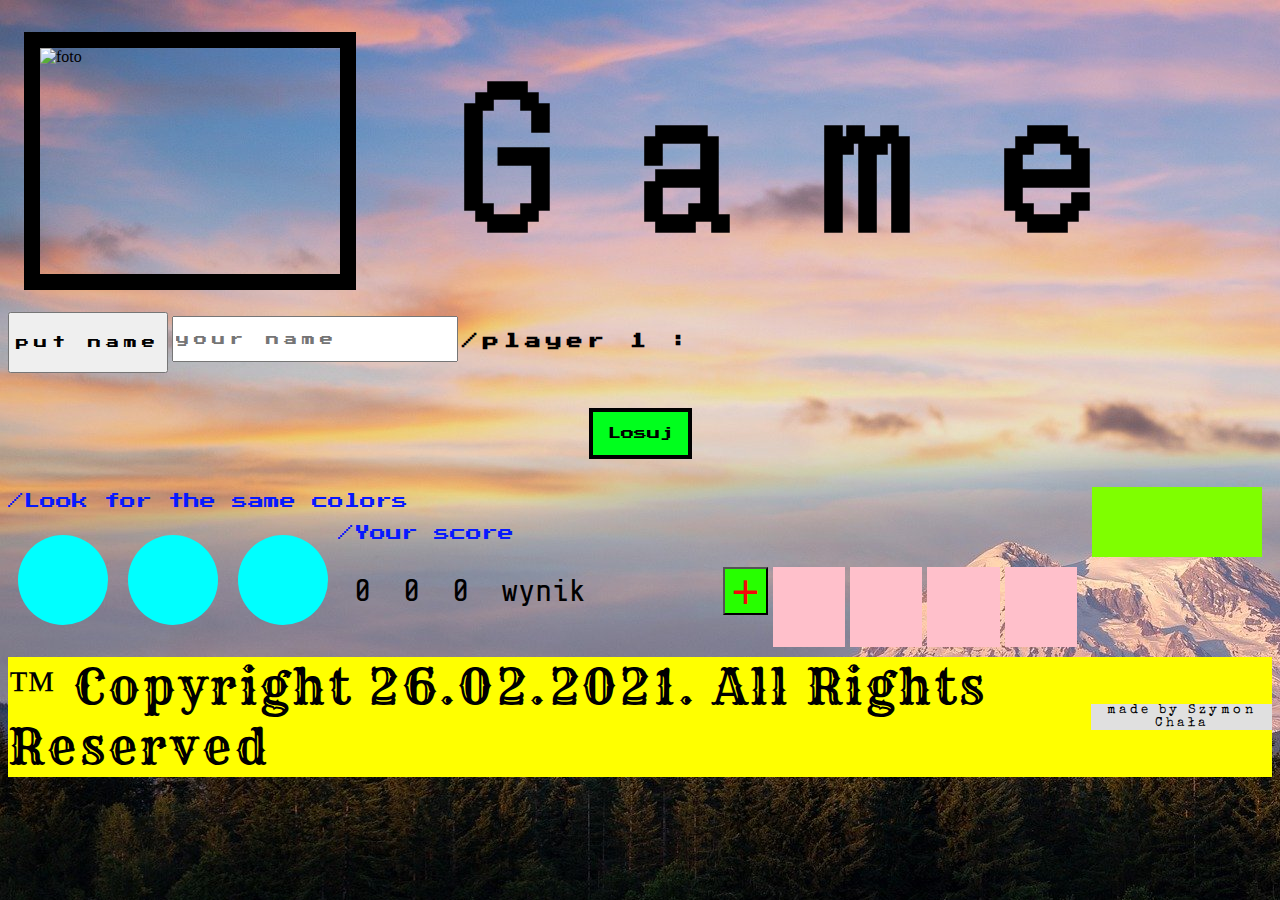
==== index.html @ 6cf49dac "Rename game.html to index.html" ====
<!DOCTYPE html>
<html>

<head>
	<meta charset="utf-8">
	<link rel="stylesheet" href="game.css">
	<link rel="preconnect" href="https://fonts.gstatic.com">
	<link href="https://fonts.googleapis.com/css2?family=DotGothic16&family=Press+Start+2P&family=Rye&family=Share+Tech+Mono&family=Special+Elite&display=swap" rel="stylesheet">
	<title>game</title>
</head>

<body>
	<p><img src="https://cdn.pixabay.com/photo/2020/05/04/02/08/control-5127467_1280.png" alt="foto">
		<a><b>Game</b></a>
	</p>
		
	<article id="namePlayer">
		<button id="button7">put name</button>
		<input id="textbox" type="text" placeholder="your name">
		<h4 id="messages">&frasl;player 1 :</h4>
		<h2 id="name"></h2>
	
	</article>
	




	<button class="firstButton">Losuj</button>
	<br>
	<p id="words"></p>
	<p class="how">&frasl;Look for the same colors</p>

	<section id="win">

		<div id="numer"></div>
		<div id="numer1"></div>
		<div id="numer2"></div>
	</section>

	<p class="how">&frasl;Your score</p>


	<aside id="win2">0</aside>
	<aside id="win3">0</aside>
	<aside id="win4">0</aside>
	<aside id="win1">wynik</aside>


	

	<div class="sum0">
	<button id="plusButton">+</button>
		
	<p id="sum1"></p>
	<p id="sum2"></p>
	<p id="sum3"></p>
	<p id="sum4"></p>
	
	</div>
	
	
	<script src="game.js"></script>
	<footer>&trade; Copyright 26.02.2021. All Rights Reserved<p class=signature>made by Szymon Chała</p>
	</footer>
</body>

</html>
---- game.css ----
body {
	background-image: url(field-6012856_1920.jpg.jpg);
}

img {
	float: left;
	width: 300px;
	height: 226px;
	margin: 16px;
	border: 16px black solid;
}

a {
	display: flex;
	align-items: center;
	justify-content: center;
	font-size: 180px;
	letter-spacing: 90px;
	width: auto;
	height: auto;
	margin: auto;
	font-family: 'DotGothic16', sans-serif;
}

#namePlayer {
display:flex;
margin: 35px auto;
	}

#textbox {
	margin:4px;
	height: 40px;
}
#messages, #textbox, #button7 {
	font-family:  'Press Start 2P', cursive;
	letter-spacing: 5px;
}

#button7 {
	transition: .4s;
}

#button7:hover {
	border: 2px solid red;
	color: white;
	background-color: black;
	box-shadow: 5px 5px 5px grey;
}
h2 {
	font-family: 'Press Start 2P', cursive;
	letter-spacing: 5px;
	color: red;
	height: 21.28px;
	text-transform: uppercase;
}

.firstButton {
	display: flex;
	justify-content: center;
	align-items: center;
	margin: auto;
	padding: 15px;
	font-family: 'Press Start 2P', cursive;
	background-color: #00ff1d;
	border: 4px solid black;
	transition: .5s;
}
.firstButton:hover {
	background-color: red;
	color: white;
	box-shadow: 5px 5px 5px grey;
}

#words {
	float: right;
	background-color:chartreuse;
	width: 170px;
	height: 70px;
	text-align: center;
	line-height: 70px;
	margin: 10px;
	font-size: 1.9em; 
	color:#1e90ff;
	font-family: 'Share Tech Mono', monospace;
}

.how {
	font-family:  'Press Start 2P', cursive;
	color: #0619ff;
}

#numer, #numer1, #numer2 {
	float: left;
	width: 90px;
	height: 90px;
	border-radius: 50%;
	background-color: aqua;
	margin: 10px;
	line-height: 90px;
	text-align: center;
	font-weight: bold;
	font-size: 1.9em;
	color: red;
	font-family: 'Share Tech Mono', monospace;
}

#win1, #win2, #win3, #win4 {
	font-family:  'Share Tech Mono', monospace;
	float: left;
	margin: .5em;
	font-size: 2em;
}


#plusButton {
	display: flex;
	color: #f40909;
	background-color: #27ff00;
	margin: 10px 5px 10px 0 ;
	align-items: center;
	justify-content:center;
	height: 1em;
	width: 1em;
	font-size: 3em;
}
.sum0 {
	display: flex;
	margin-left: 715px;
	
}

 #sum1, #sum2, #sum3, #sum4, #demo {
	display: flex;
	background-color: pink;
	 align-items: center;
	 justify-content: center;
	height: 2.5em;
	width: 2.5em;
	 margin: 10px 5px 10px 0 ;
	 font-family:  'Share Tech Mono', monospace;
	 font-size: 2em;
}


footer {
	display: flex;
	align-items: center;
	justify-content: center;
	width: 100%;
	font-size: 3em;
	font-family: 'Rye', cursive;
	letter-spacing: 0.07em;
	background-color: yellow;
	
}

.signature {
	font-size: .28em;
	display: flex;
	justify-content:flex-end;
	text-align: center;
	font-family: 'Special Elite', cursive;
	background-color: #e0e0e0;
	
}
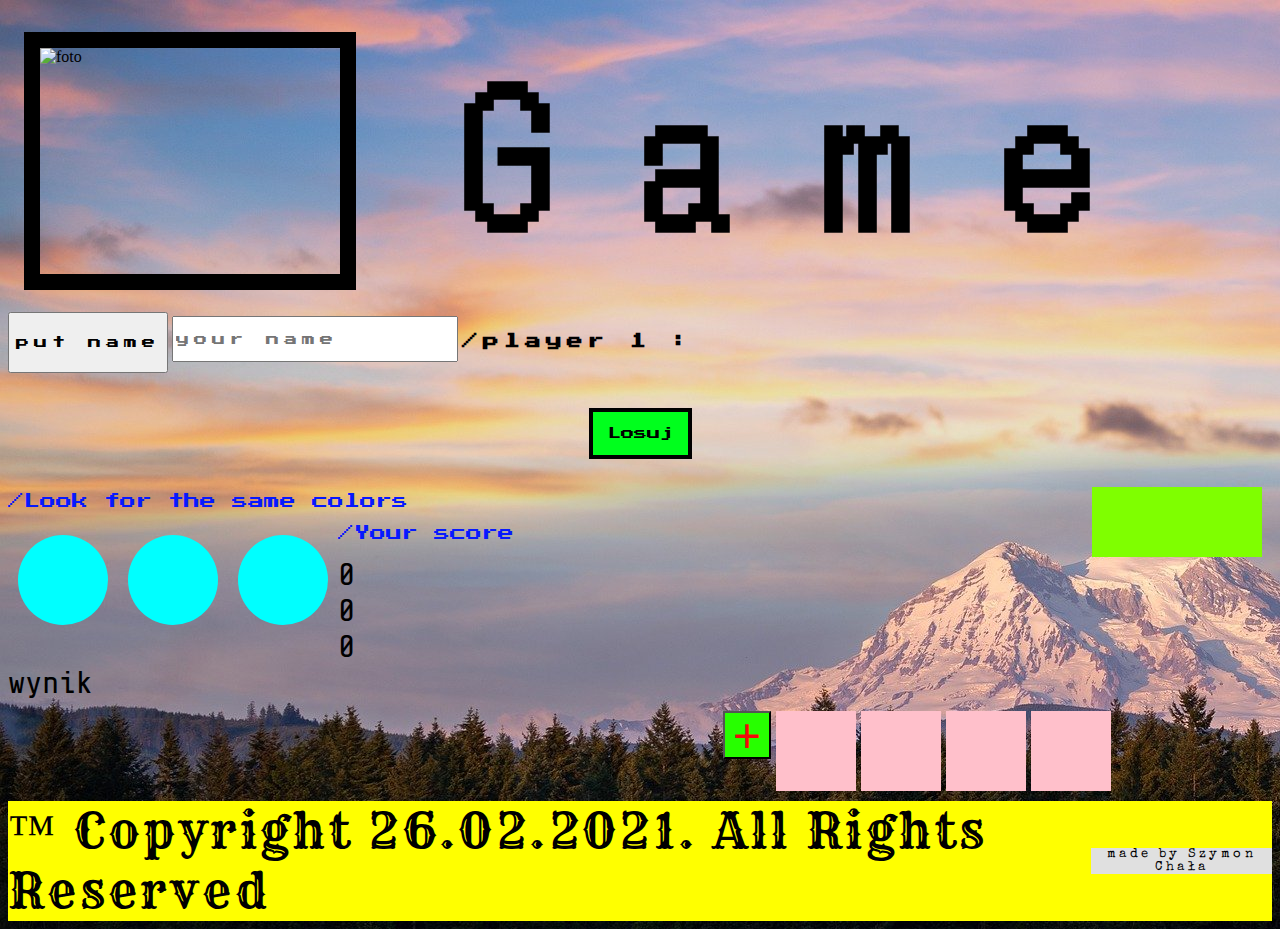
==== commit 3daa7665: "flex-direction for points" ====
--- a/index.html
+++ b/index.html
@@ -38,14 +38,14 @@
 		<div id="numer2"></div>
 	</section>
 
+
+	<div id="points">
 	<p class="how">&frasl;Your score</p>
-
-
 	<aside id="win2">0</aside>
 	<aside id="win3">0</aside>
 	<aside id="win4">0</aside>
 	<aside id="win1">wynik</aside>
-
+		</div>
 
 	
 
--- a/game.css
+++ b/game.css
@@ -106,8 +106,8 @@
 
 #win1, #win2, #win3, #win4 {
 	font-family:  'Share Tech Mono', monospace;
-	float: left;
-	margin: .5em;
+	flex-direction: row;
+	flex: auto;
 	font-size: 2em;
 }
 
@@ -164,13 +164,50 @@
 	
 }
 
-
-
-
-
-
-
-
-
-
-
+@media only screen and (max-width: 1067px) {
+	img {
+		display: none;
+	}
+	
+}
+
+@media only screen and (max-width: 1124px) {
+	.sum0 {
+		flex-direction: row;
+		margin-left: 0;
+		
+		
+	}
+	
+	#numer, #numer1, #numer2 {
+		flex-direction: column;
+		float: none;
+	width: 90px;
+	height: 90px;
+	border-radius: 50%;
+	background-color: aqua;
+	margin: 10px;
+	line-height: 90px;
+	text-align: center;
+	font-weight: bold;
+	font-size: 1.9em;
+	color: red;
+	font-family: 'Share Tech Mono', monospace;
+	}
+	.how, #numer, #numer1, #numer2 {
+		flex-direction: row;
+	}
+	
+	.firstButton, #words {
+		display: none;
+	}
+	
+}
+
+
+
+
+
+
+
+
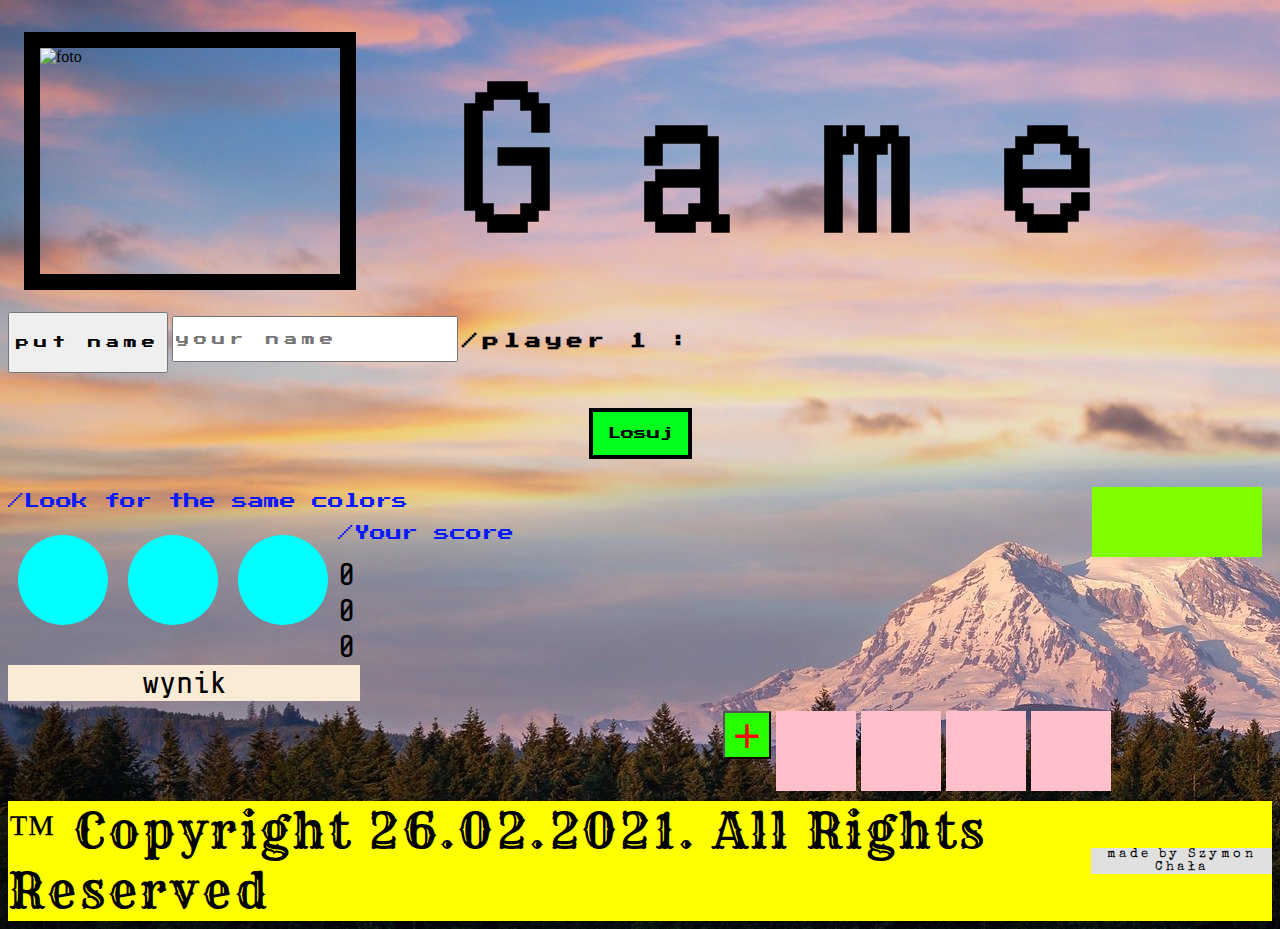
==== commit 1a415ad4: "change meida" ====
--- a/index.html
+++ b/index.html
@@ -31,8 +31,8 @@
 	<p id="words"></p>
 	<p class="how">&frasl;Look for the same colors</p>
 
+	<div id="partPoints">
 	<section id="win">
-
 		<div id="numer"></div>
 		<div id="numer1"></div>
 		<div id="numer2"></div>
@@ -46,7 +46,7 @@
 	<aside id="win4">0</aside>
 	<aside id="win1">wynik</aside>
 		</div>
-
+</div>
 	
 
 	<div class="sum0">
--- a/game.css
+++ b/game.css
@@ -110,6 +110,13 @@
 	flex: auto;
 	font-size: 2em;
 }
+#win1 {
+	background-color:antiquewhite;
+	width: 11em;
+    justify-content: center;
+    align-items: center;
+    display: flex;
+}
 
 
 #plusButton {
@@ -168,6 +175,25 @@
 	img {
 		display: none;
 	}
+	#partPoints {
+		flex-direction: column;
+	}
+	
+	a{
+		flex-wrap: nowrap;
+		display: flex;
+	align-items: center;
+	justify-content: center;
+	font-size: 180px;
+	letter-spacing: normal;
+	width: auto;
+	height: auto;
+	margin: auto;
+	font-family: 'DotGothic16', sans-serif;
+	}
+	#namePlayer {
+		flex-direction: column;
+	}
 	
 }
 
@@ -179,9 +205,20 @@
 		
 	}
 	
+	#sum1, #sum2, #sum3, #sum4 {
+		background-color: cornflowerblue;
+	}
+	#win2, #win3, #win4 {
+		flex-direction: column;
+	
+	}
+	
 	#numer, #numer1, #numer2 {
-		flex-direction: column;
-		float: none;
+		display: flex;
+		flex-direction: row;
+		float:right;
+		align-items:center;
+		justify-content: center;
 	width: 90px;
 	height: 90px;
 	border-radius: 50%;
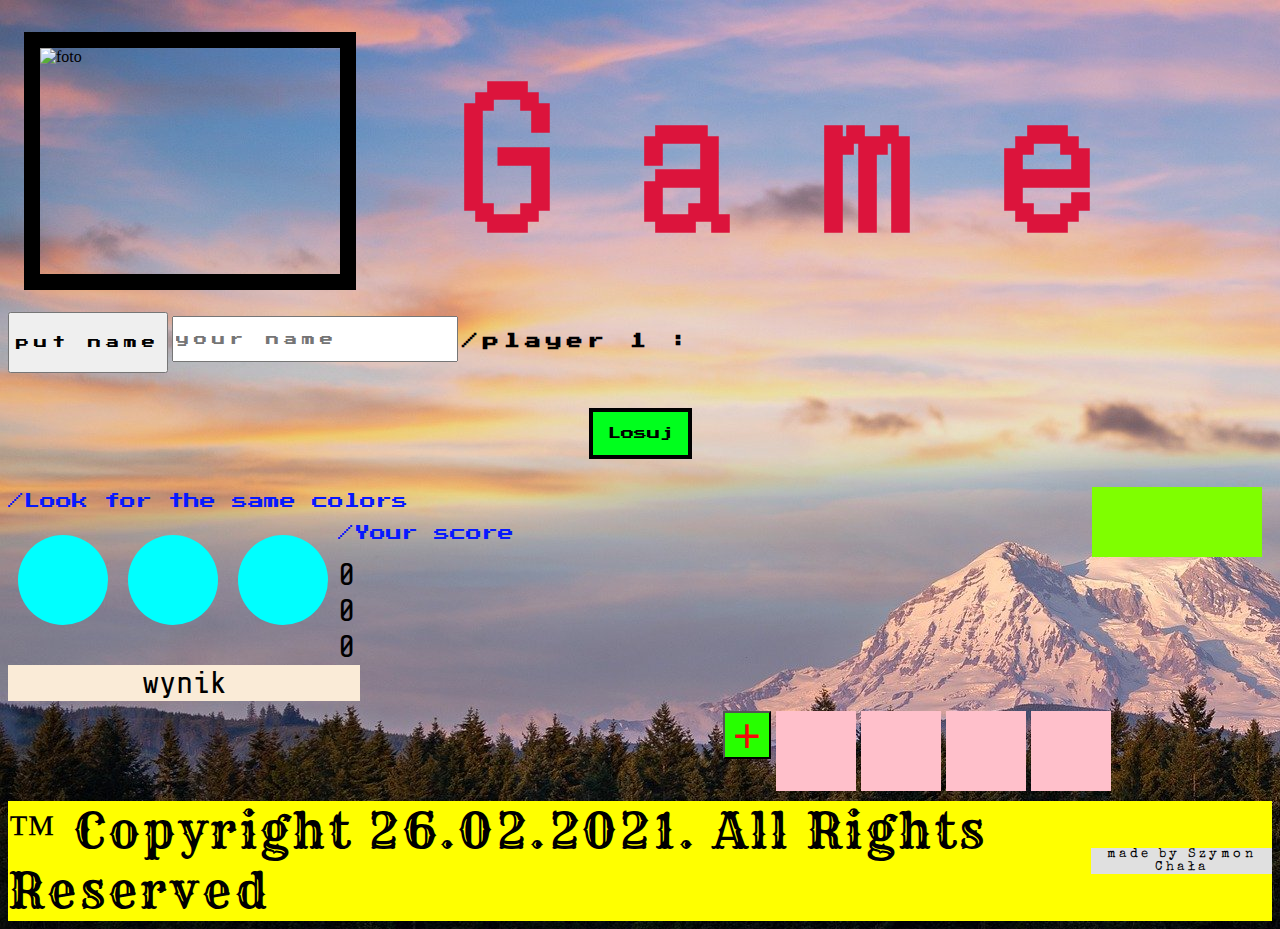
==== commit 684aaa34: "color for Game" ====
--- a/index.html
+++ b/index.html
@@ -11,7 +11,7 @@
 
 <body>
 	<p><img src="https://cdn.pixabay.com/photo/2020/05/04/02/08/control-5127467_1280.png" alt="foto">
-		<a><b>Game</b></a>
+		<a id="a"><b>Game</b></a>
 	</p>
 		
 	<article id="namePlayer">
--- a/game.css
+++ b/game.css
@@ -11,6 +11,7 @@
 }
 
 a {
+	color:crimson;
 	display: flex;
 	align-items: center;
 	justify-content: center;
@@ -190,6 +191,8 @@
 	height: auto;
 	margin: auto;
 	font-family: 'DotGothic16', sans-serif;
+		color:antiquewhite;
+		text-shadow: 13px 13px red, 23px 23px black;
 	}
 	#namePlayer {
 		flex-direction: column;
@@ -210,13 +213,13 @@
 	}
 	#win2, #win3, #win4 {
 		flex-direction: column;
-	
+		float: left;
 	}
 	
 	#numer, #numer1, #numer2 {
 		display: flex;
-		flex-direction: row;
-		float:right;
+		flex-direction: column;
+		
 		align-items:center;
 		justify-content: center;
 	width: 90px;
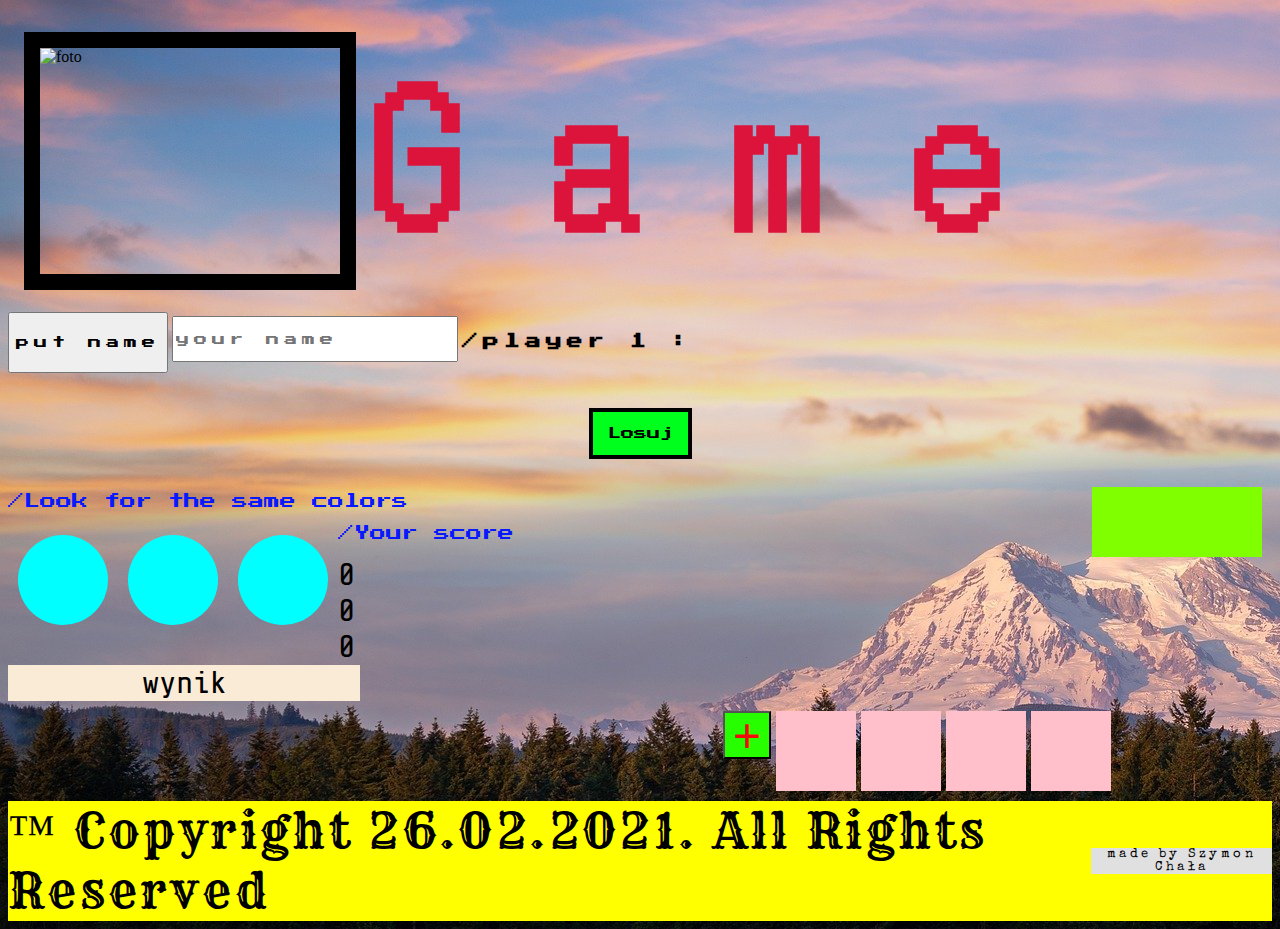
==== commit 6e77ead1: "add word W for win!" ====
--- a/index.html
+++ b/index.html
@@ -11,7 +11,7 @@
 
 <body>
 	<p><img src="https://cdn.pixabay.com/photo/2020/05/04/02/08/control-5127467_1280.png" alt="foto">
-		<a id="a"><b>Game</b></a>
+		<a id="a"><b><a id="a1">G</a><a id="a2">a</a><a id="a3">m</a><a id="a4">e</a></b></a>
 	</p>
 		
 	<article id="namePlayer">
--- a/game.css
+++ b/game.css
@@ -12,7 +12,7 @@
 
 a {
 	color:crimson;
-	display: flex;
+	flex-direction: column;
 	align-items: center;
 	justify-content: center;
 	font-size: 180px;
